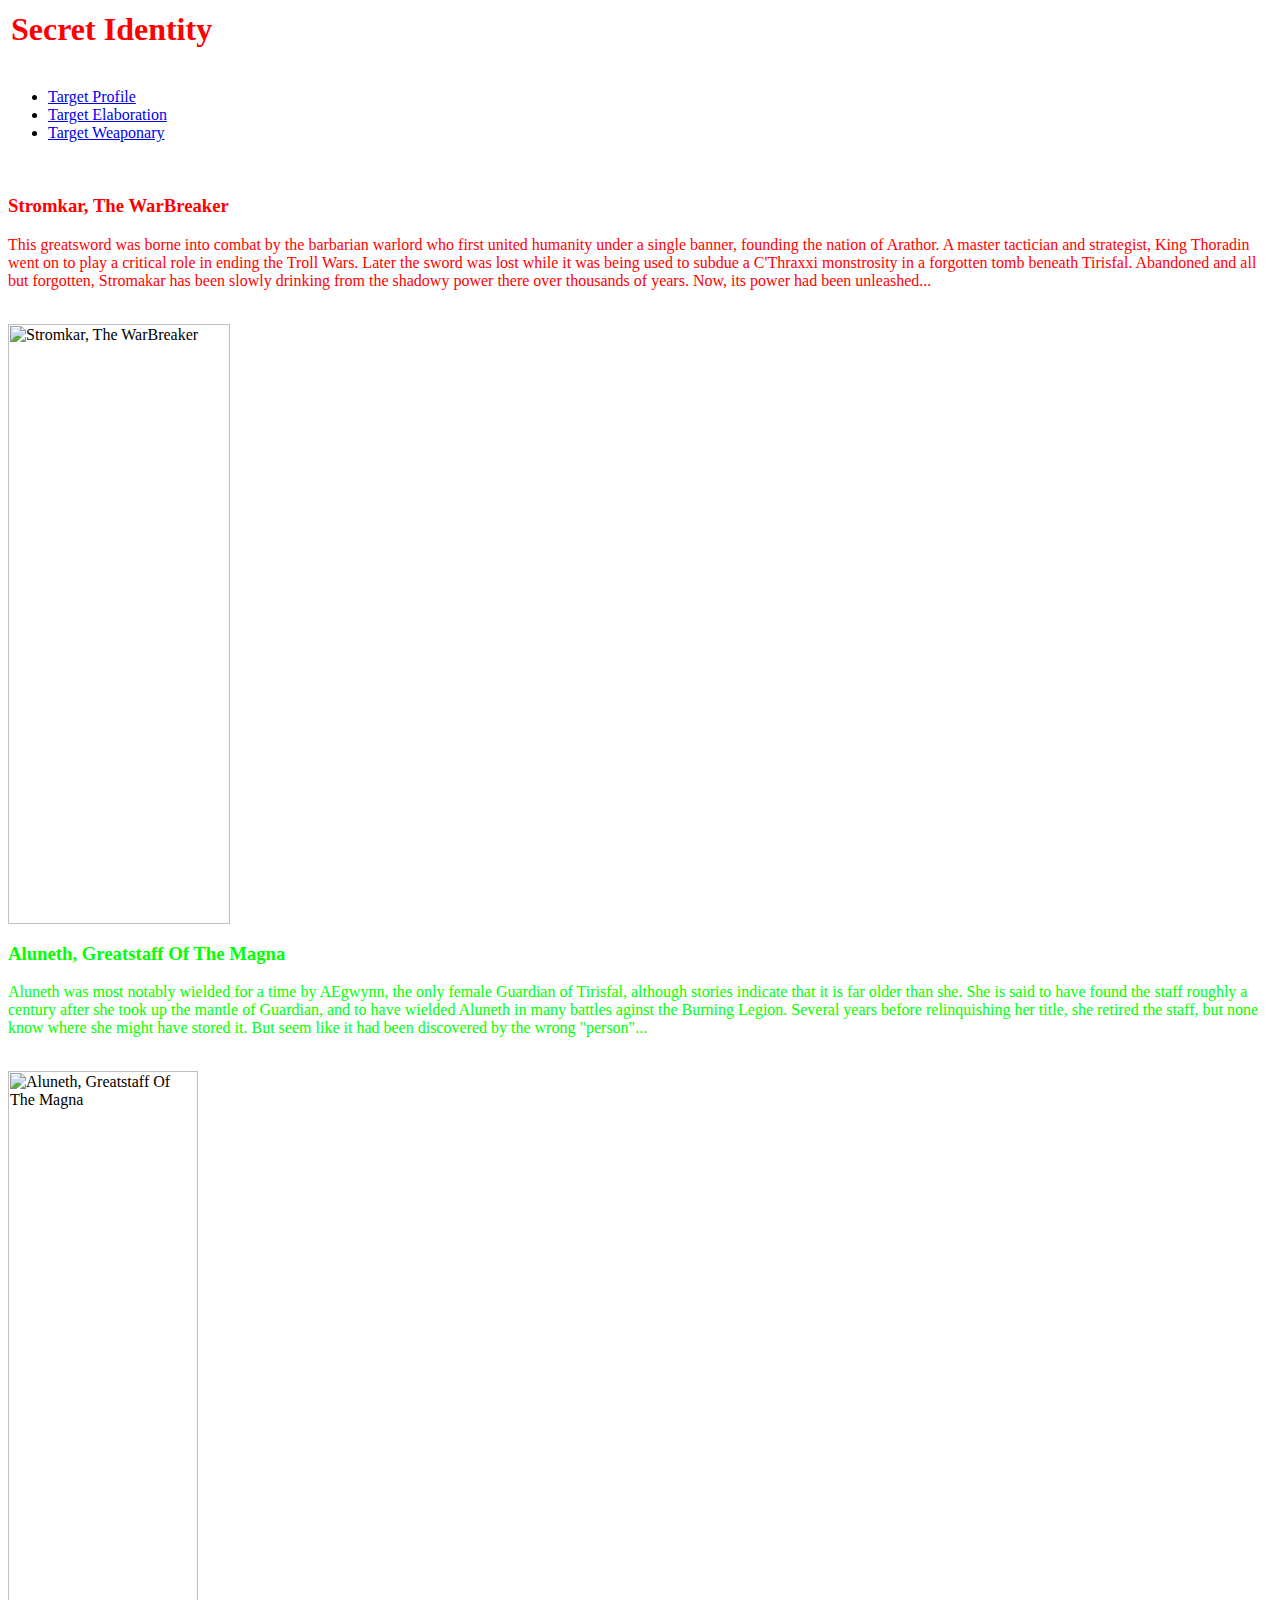
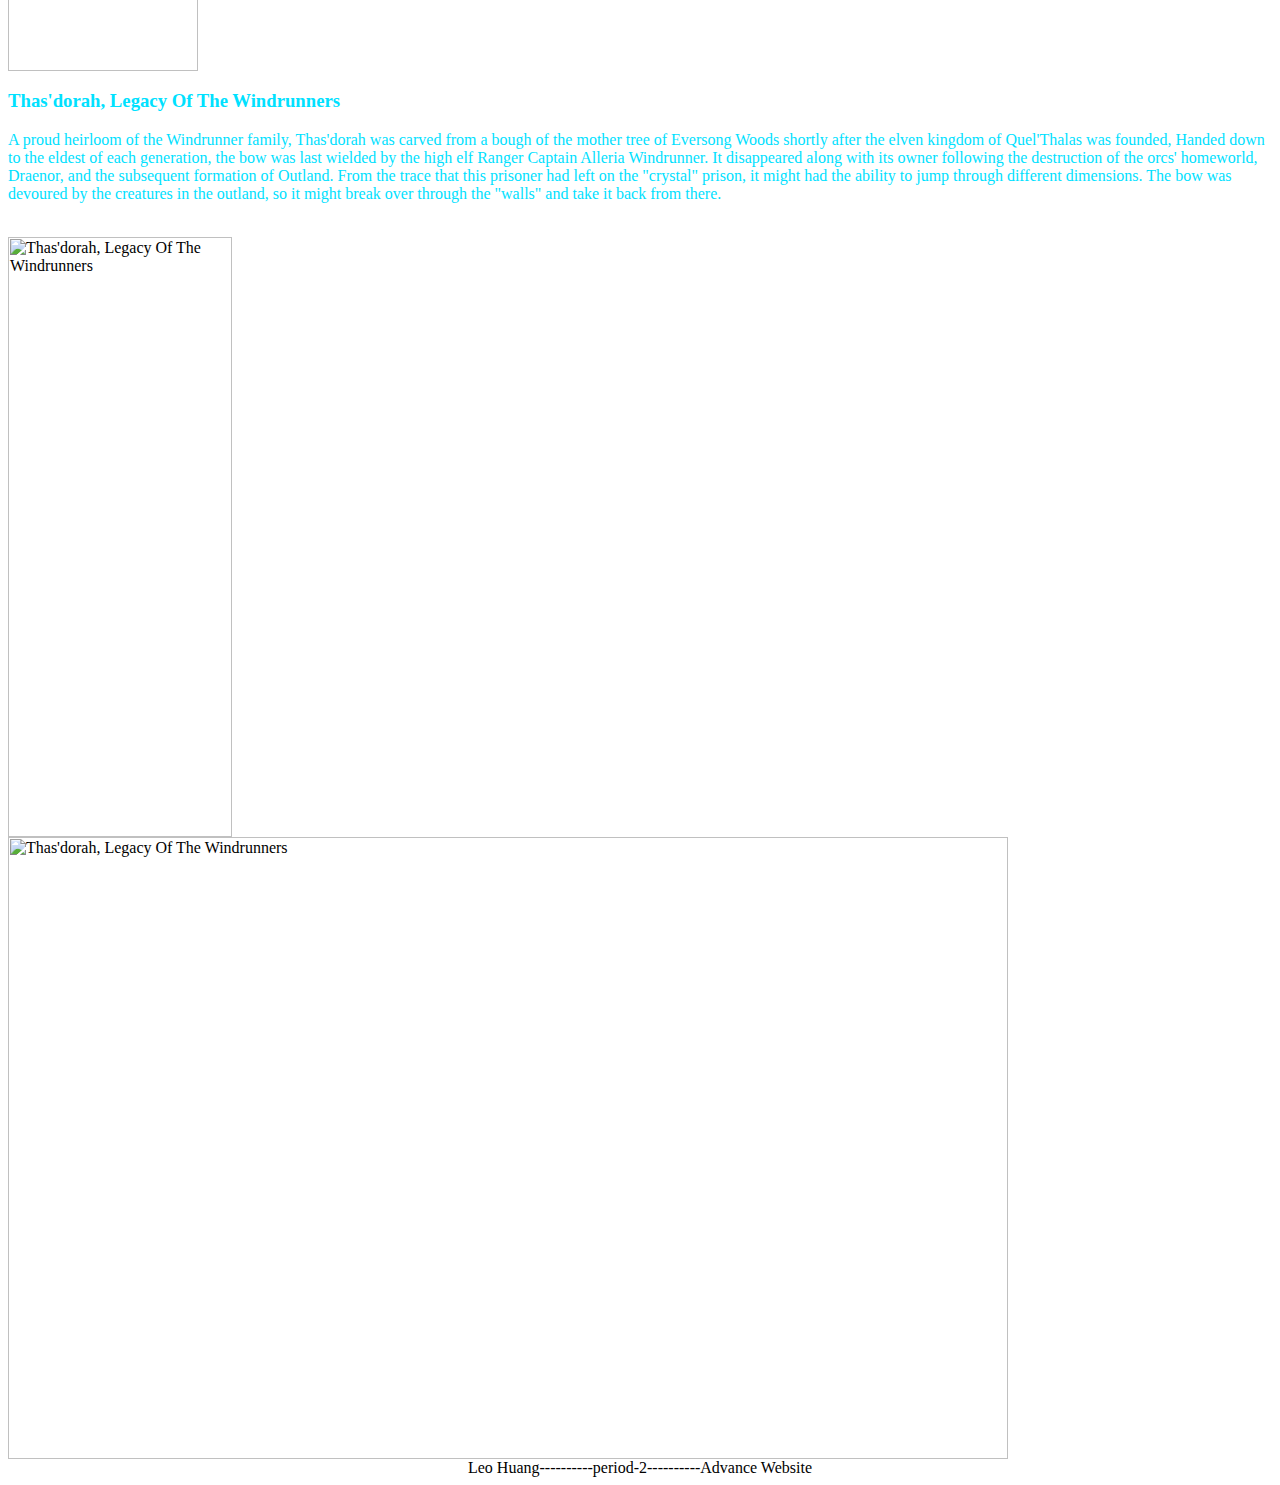
==== My Website2.html @ d0fba909 "Add files via upload" ====
<html>
<head>
<title>Leo Huang Website</title>
<link rel="stylesheet" type="text/css" href="My Website.css">
<style>
body {
    background: url("try.gif");
    background-repeat: non-repeat;
    background-size: fit;
}

</style>
</head>
<body>

<div class="color">
<table>
<tr>
<td style= "color:rgb(255,0,0)"><center><h1> Secret Identity
</tr>
</div>
</table>

<ul>
  <li><a href="file://dhs.local/userfiles/Students/2020/bhuang20/Documents/CPS%20Website%20Projects/index.html">Target Profile</a></li>
  <li><a href="file://dhs.local/userfiles/Students/2020/bhuang20/Documents/CPS%20Website%20Projects/My%20Website3.html">Target Elaboration</a></li>
  <li><a class="active" href="file://dhs.local/userfiles/Students/2020/bhuang20/Documents/CPS%20Website%20Projects/My%20Website2.html">Target Weaponary</a></li>
</ul>

<br>

<div class="box1">
<h3 style="color:rgb(255,0,0)">Stromkar, The WarBreaker</h3>
<p style="color:rgb(255,0,0)">This greatsword was borne into combat by the barbarian warlord who first united humanity under a single banner, founding the nation of Arathor. A master tactician and strategist, King Thoradin went on to play a critical role in ending the Troll Wars. Later the sword was lost while it was being used to subdue a C'Thraxxi monstrosity in a forgotten tomb beneath Tirisfal. Abandoned and all but forgotten, Stromakar has been slowly drinking from the shadowy power there over thousands of years. Now, its power had been unleashed...
</div>

<br>

<img src ="warbreaker.png" title="Stromkar, The WarBreaker" width ="222" Height = 600" ALIGN="middle">

<br>

<div class="box2">
<h3 style="color:rgb(0,255,0)">Aluneth, Greatstaff Of The Magna</h3>
<p style="color:rgb(0,255,0)">Aluneth was most notably wielded for a time by AEgwynn, the only female Guardian of Tirisfal, although stories indicate that it is far older than she. She is said to have found the staff roughly a century after she took up the mantle of Guardian, and to have wielded Aluneth in many battles aginst the Burning Legion. Several years before relinquishing her title, she retired the staff, but none know where she might have stored it. But seem like it had been discovered by the wrong "person"...
</div>

<br>

<img src ="aluneth.png" title="Aluneth, Greatstaff Of The Magna" width ="190" Height = "600" ALIGN="middle">

<br>

<div class="box3">
<h3 style="color:rgb(0,225,255)">Thas'dorah, Legacy Of The Windrunners</h3>
<p style="color:rgb(0,225,255)">A proud heirloom of the Windrunner family, Thas'dorah was carved from a bough of the mother tree of Eversong Woods shortly after the elven kingdom of Quel'Thalas was founded, Handed down to the eldest of each generation, the bow was last wielded by the high elf Ranger Captain Alleria Windrunner. It disappeared along with its owner following the destruction of the orcs' homeworld, Draenor, and the subsequent formation of Outland. From the trace that this prisoner had left on the "crystal" prison, it might had the ability to jump through different dimensions. The bow was devoured by the creatures in the outland, so it might break over through the "walls" and take it back from there.
</div>

<br>

<img src ="windrunners.png" title="Thas'dorah, Legacy Of The Windrunners" width ="224" Height = "600" ALIGN="middle">

<br>

<img src ="weaponary.png" title="Thas'dorah, Legacy Of The Windrunners" width ="1000" Height = "622" ALIGN="middle">

<br>

<footer class="site-footer"><center>Leo Huang----------period-2----------Advance Website</footer>

</body>
</html>
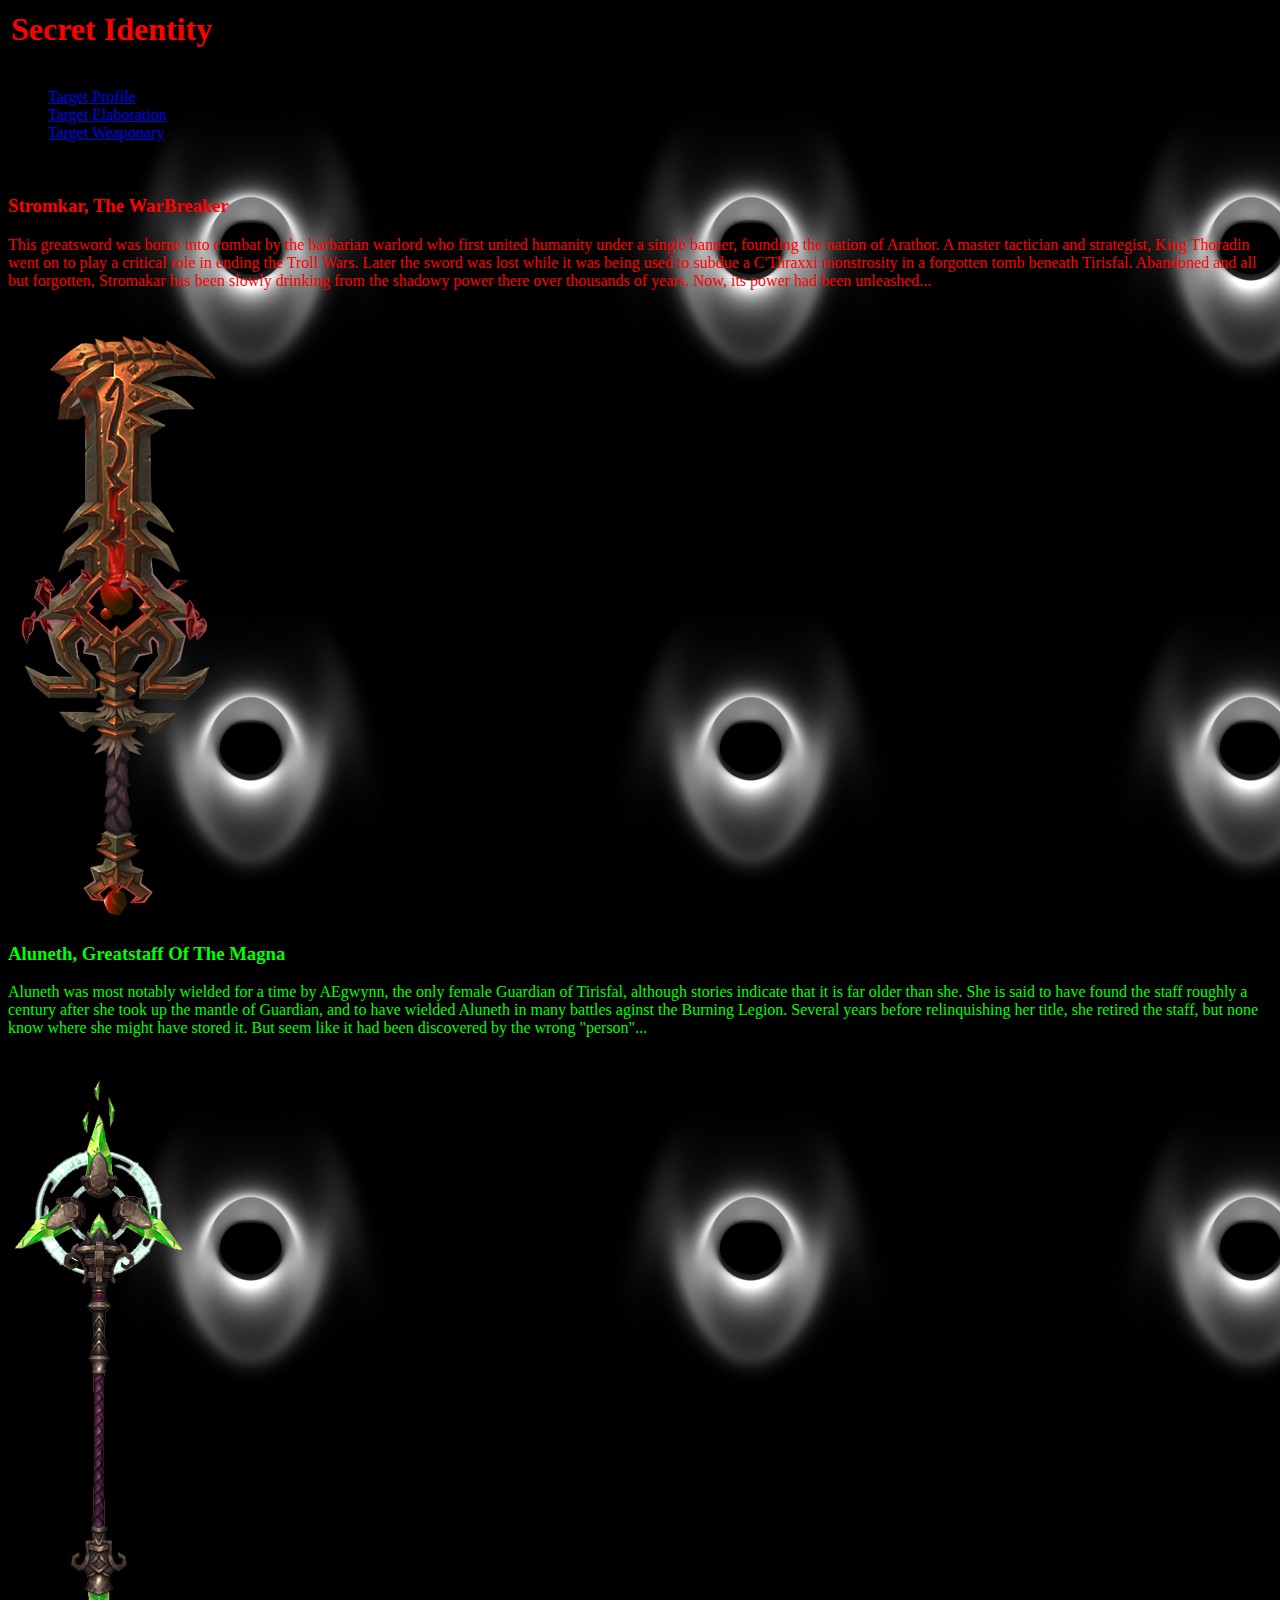
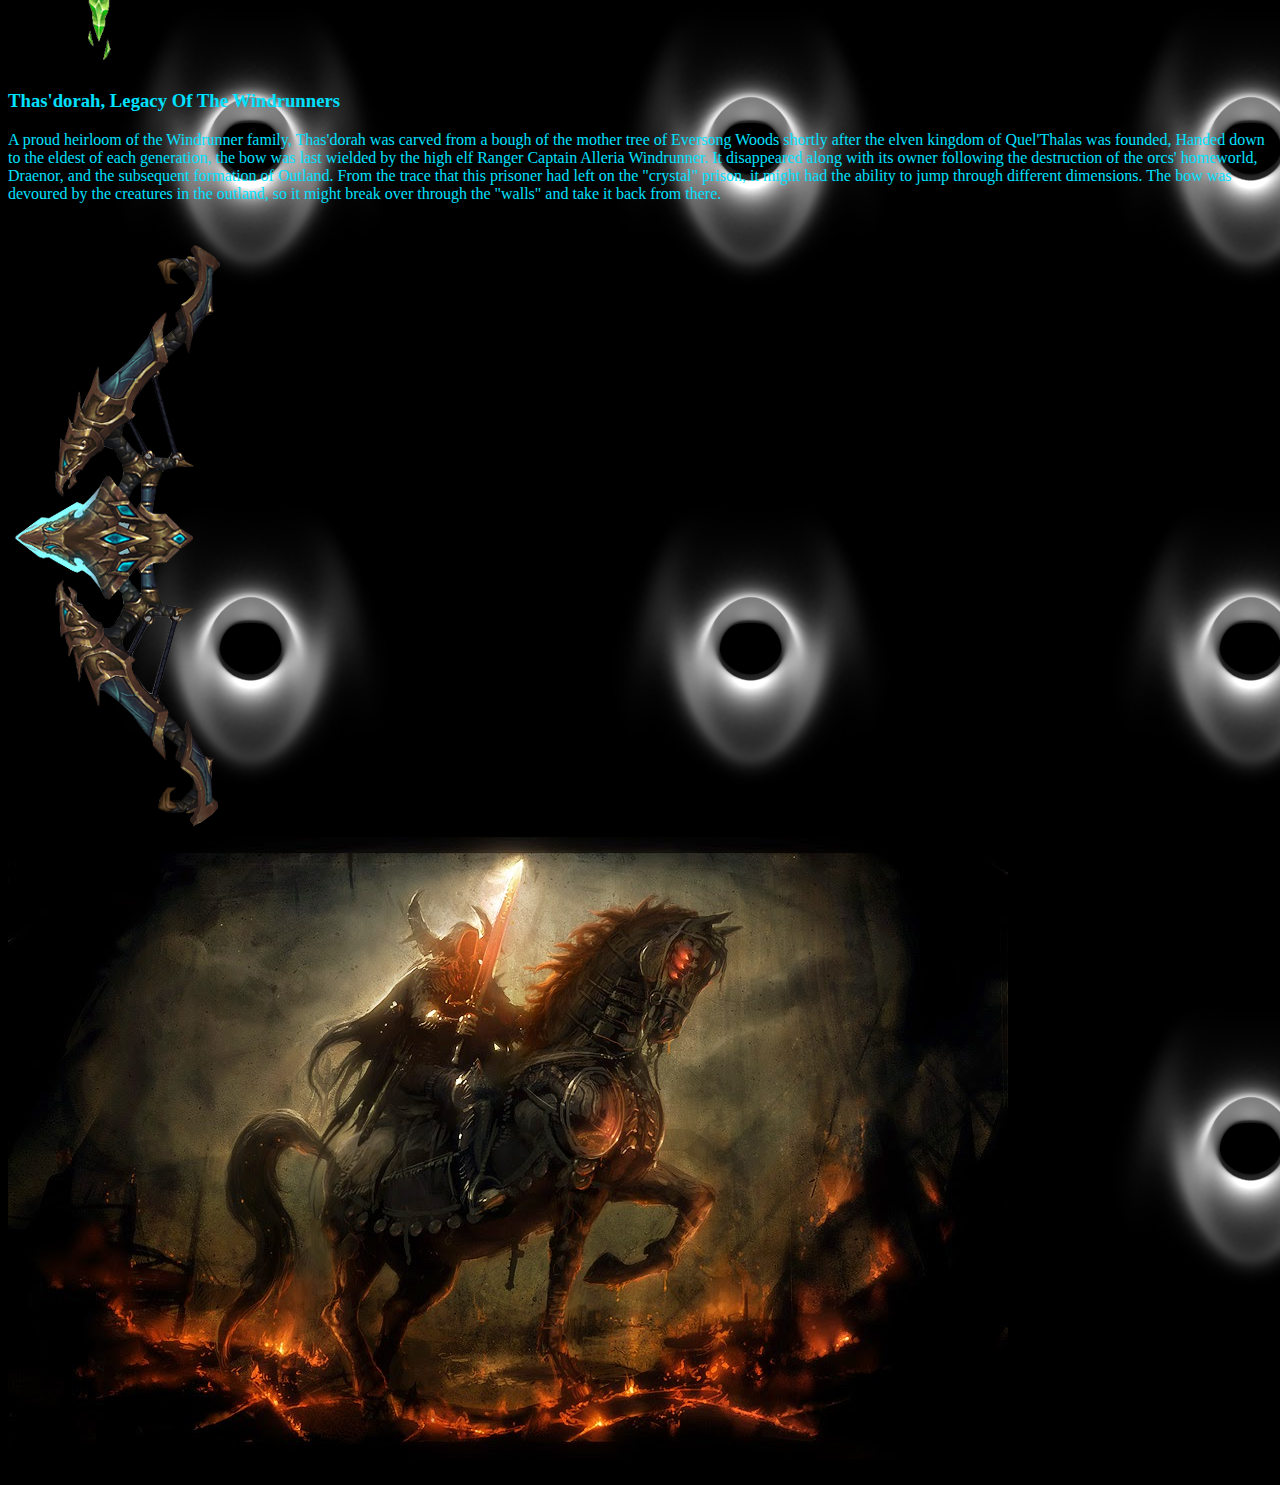
==== commit e8e1dfdc: "Update My Website2.html" ====
--- a/My Website2.html
+++ b/My Website2.html
@@ -22,7 +22,7 @@
 </table>
 
 <ul>
-  <li><a href="file://dhs.local/userfiles/Students/2020/bhuang20/Documents/CPS%20Website%20Projects/index.html">Target Profile</a></li>
+  <li><a href="https://arthuas.github.io/ADVANCE/">Target Profile</a></li>
   <li><a href="file://dhs.local/userfiles/Students/2020/bhuang20/Documents/CPS%20Website%20Projects/My%20Website3.html">Target Elaboration</a></li>
   <li><a class="active" href="file://dhs.local/userfiles/Students/2020/bhuang20/Documents/CPS%20Website%20Projects/My%20Website2.html">Target Weaponary</a></li>
 </ul>
@@ -69,4 +69,4 @@
 <footer class="site-footer"><center>Leo Huang----------period-2----------Advance Website</footer>
 
 </body>
-</html>+</html>
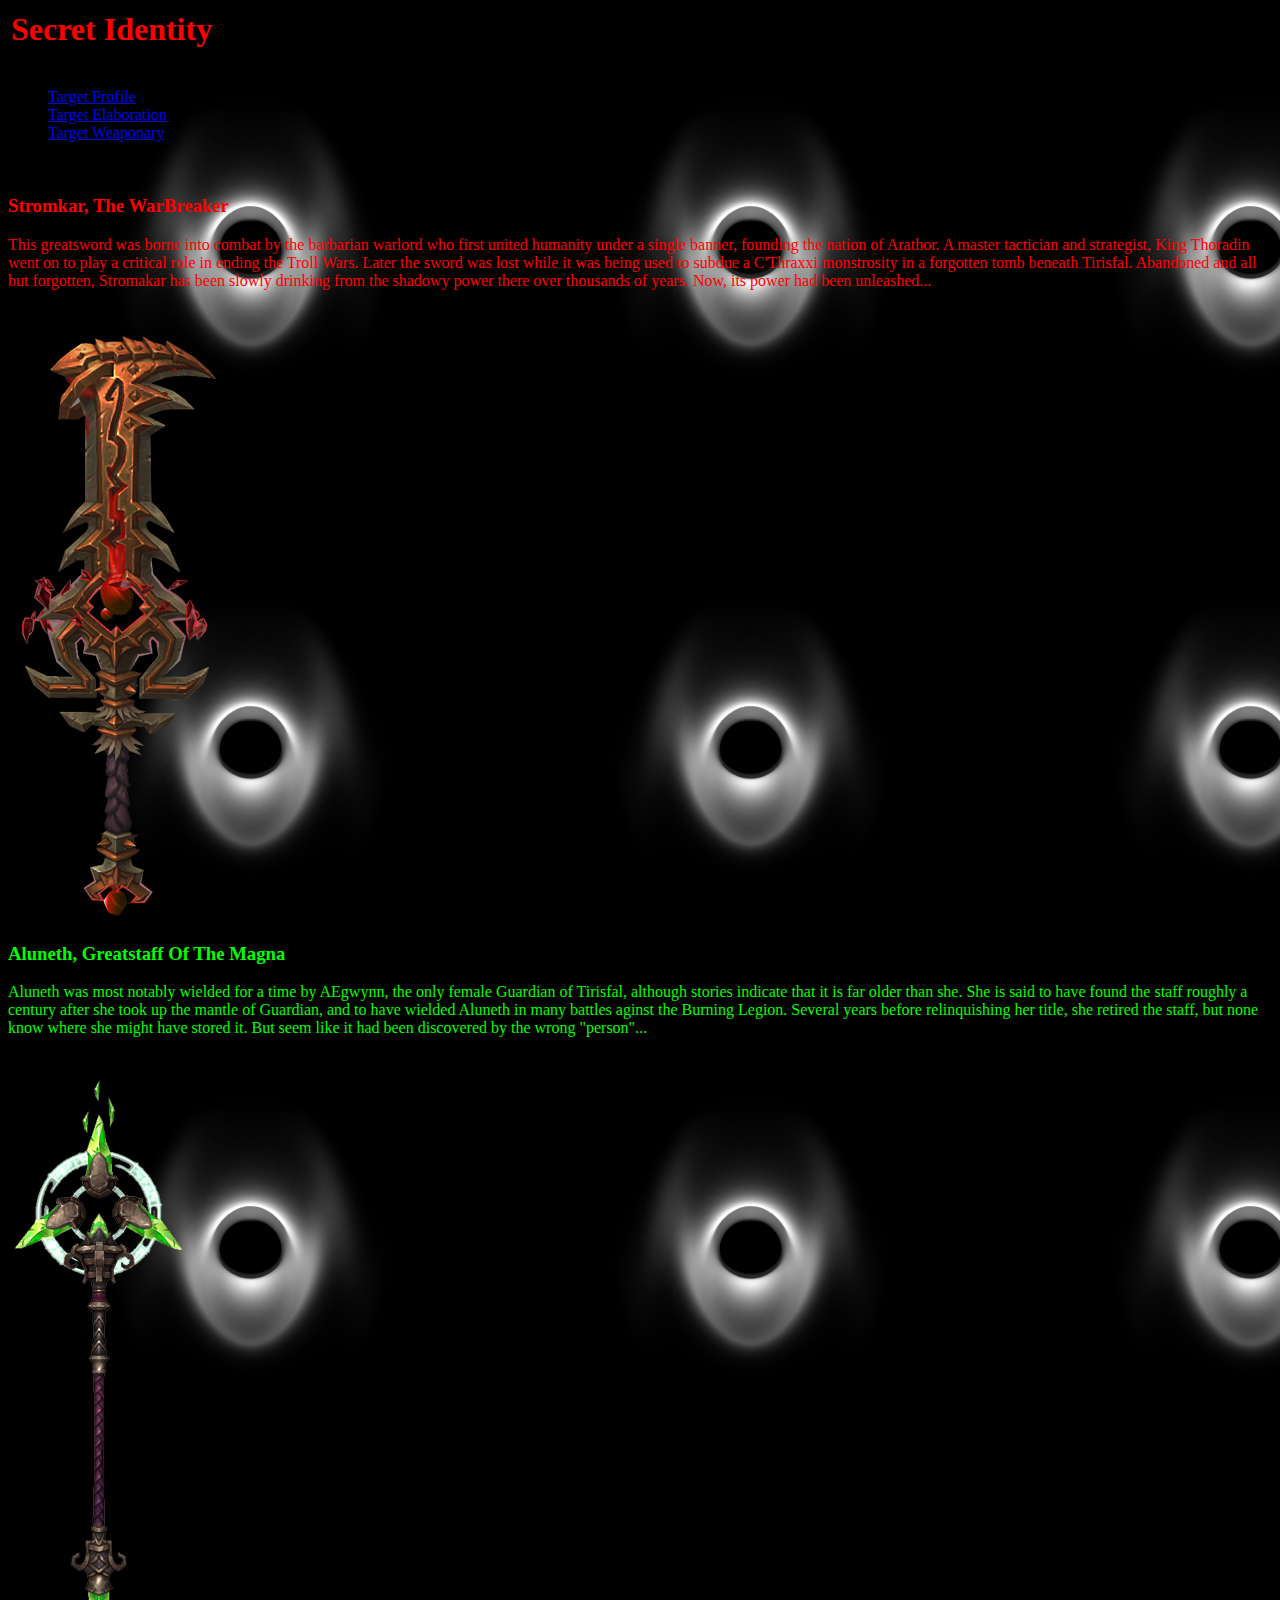
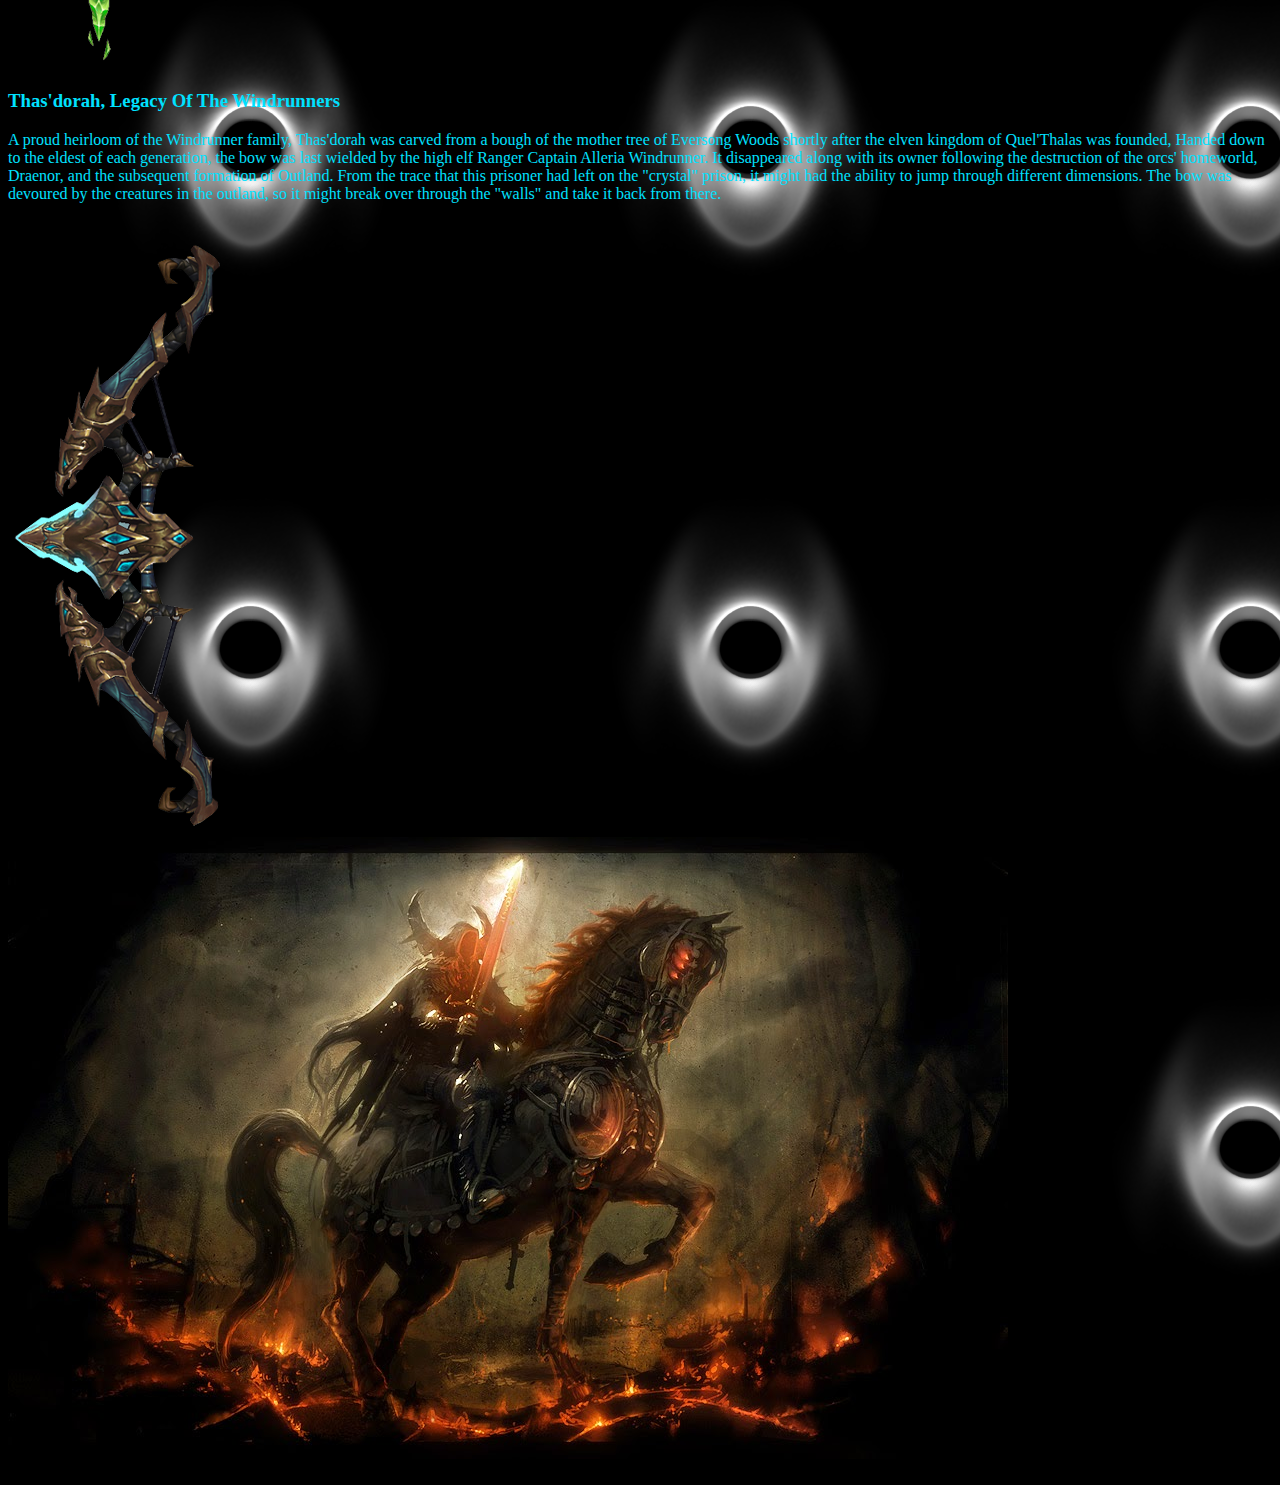
==== commit 96190f3e: "Update My Website2.html" ====
--- a/My Website2.html
+++ b/My Website2.html
@@ -22,7 +22,7 @@
 </table>
 
 <ul>
-  <li><a href="https://arthuas.github.io/ADVANCE/">Target Profile</a></li>
+  <li><a href="https://arthuas.github.io/ADVANCE/index.html">Target Profile</a></li>
   <li><a href="file://dhs.local/userfiles/Students/2020/bhuang20/Documents/CPS%20Website%20Projects/My%20Website3.html">Target Elaboration</a></li>
   <li><a class="active" href="file://dhs.local/userfiles/Students/2020/bhuang20/Documents/CPS%20Website%20Projects/My%20Website2.html">Target Weaponary</a></li>
 </ul>
